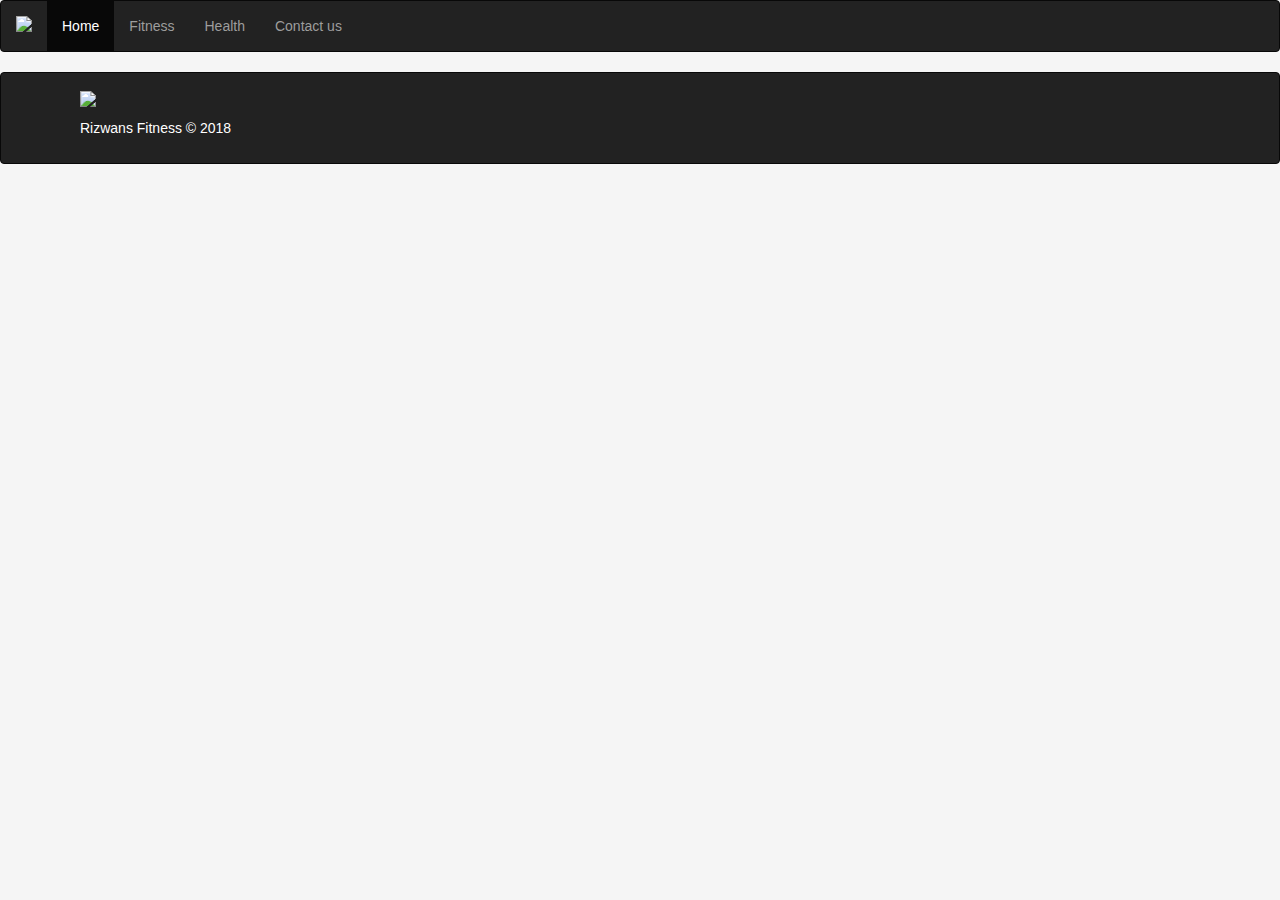
==== contactus.html @ ce3b8f6d "set links to different pages" ====
<!DOCTYPE html>
<html lang="en">
<head>
  <meta charset="UTF-8">
  <meta name="viewport" content="width=device-width, initial-scale=1.0">
  <meta http-equiv="X-UA-Compatible" content="ie=edge">

  <link rel="stylesheet" href="https://maxcdn.bootstrapcdn.com/bootstrap/3.3.7/css/bootstrap.min.css" integrity="sha384-BVYiiSIFeK1dGmJRAkycuHAHRg32OmUcww7on3RYdg4Va+PmSTsz/K68vbdEjh4u" crossorigin="anonymous">
  <link rel="stylesheet" href="style.css">
  <title>Rizwans Fitness Page</title>
</head>
<body>
  <nav class="navbar navbar-inverse">
    <div class="container-fluid">
      <!-- Brand and toggle get grouped for better mobile display -->
      <div class="navbar-header">
        <button type="button" class="navbar-toggle collapsed" data-toggle="collapse" data-target="#bs-example-navbar-collapse-1">
          <span class="sr-only">Toggle navigation</span>
          <span class="icon-bar"></span>
          <span class="icon-bar"></span>
          <span class="icon-bar"></span>
        </button>
        <a class="navbar-brand" href="#"><img src="C:\Users\TECH-W75\Documents\engineering-13\sparta-project-website\dumbell.png" class="logo"></a>
      </div>

      <!-- Collect the nav links, forms, and other content for toggling -->
      <div class="collapse navbar-collapse" id="bs-example-navbar-collapse-1">
        <ul class="nav navbar-nav">
          <li class="active"><a href="index.html">Home <span class="sr-only">(current)</span></a></li>
          <li><a href="fitness.html">Fitness</a></li>
          <li><a href="health.html">Health</a></li>
          <li><a href="contactus.html">Contact us</a></li>

        </ul>


      </div><!-- /.navbar-collapse -->
    </div><!-- /.container-fluid -->
  </nav>

<footer class="footer">
    <div class="navbar navbar-inverse navbar-bottom">
        <div class="navbar-inner">
            <div class="container">
              <div class="row">
                <div class="col-md-4">
                  <div class="footercontent">
                  <img src="C:\Users\TECH-W75\Documents\engineering-13\sparta-project-website\dumbell.png" class="logo"><p>Rizwans Fitness   &copy 2018 </p>

                </div>
                </div>

            </div>
        </div>
    </div>
</footer>

</body>
</html>
---- style.css ----
body {
  background-color: #F5F5F5;
}

.col-md-4 {
  margin: 10px;
}

.footercontent {
  color: white;
  line-height: 30px;
}



.col-md-3 {
  background: black;
  color: white;
  padding:10px;
  height: 300px;
}

.fitness {
  margin:10px;


}
.health {
  margin:10px;


}

.img-fluid {
  width:100%;
  height: 200px;
}

.goals {
  margin:10px;
}

.jumbotron {
  background-color: black;
}

.logo {
  width: auto;
  height: 25px;


}
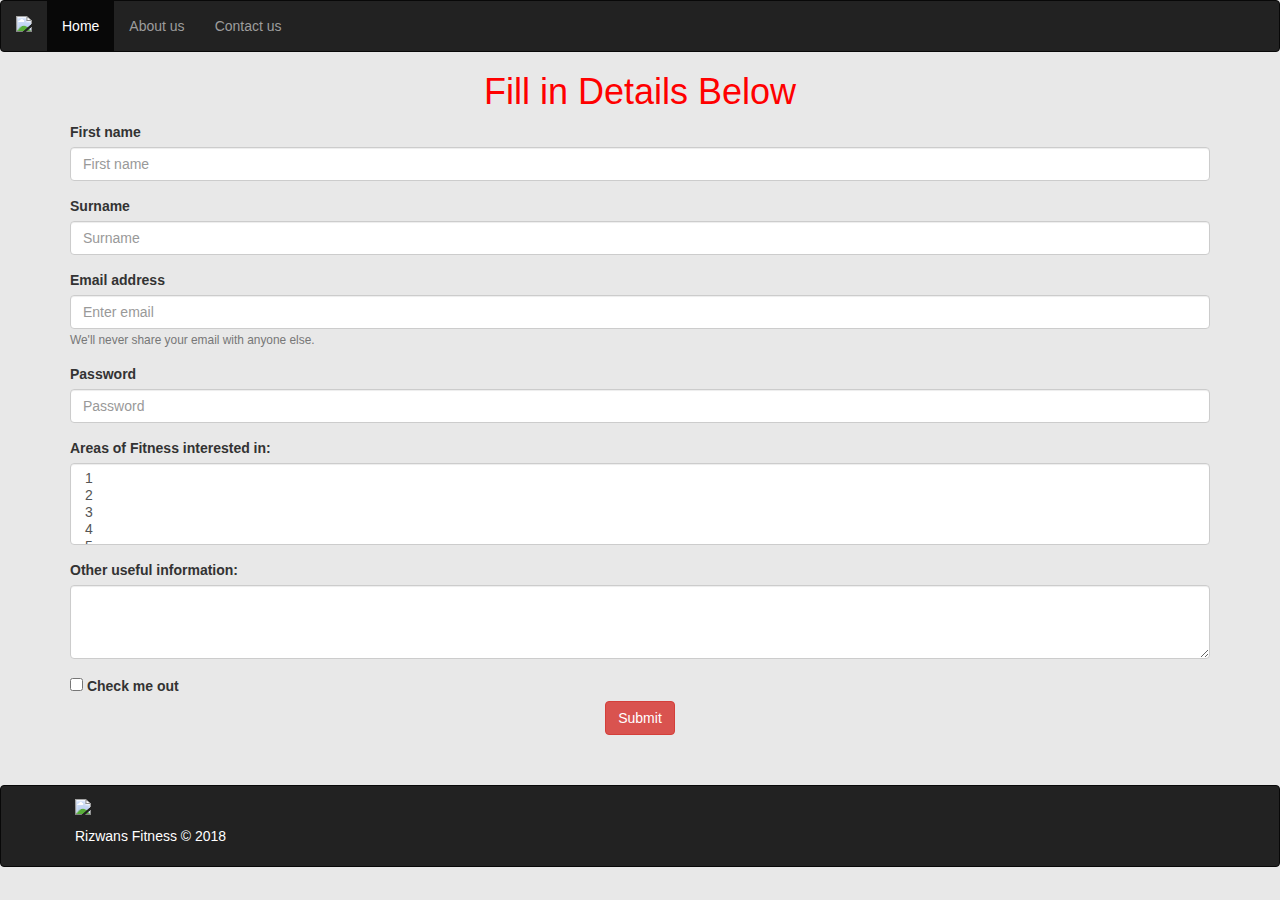
==== commit 869f51d0: "added final layout" ====
--- a/contactus.html
+++ b/contactus.html
@@ -8,11 +8,24 @@
   <link rel="stylesheet" href="https://maxcdn.bootstrapcdn.com/bootstrap/3.3.7/css/bootstrap.min.css" integrity="sha384-BVYiiSIFeK1dGmJRAkycuHAHRg32OmUcww7on3RYdg4Va+PmSTsz/K68vbdEjh4u" crossorigin="anonymous">
   <link rel="stylesheet" href="style.css">
   <title>Rizwans Fitness Page</title>
+  <style>
+  h1 {
+    text-align: center;
+    color: red;
+  }
+
+  .submit {
+    text-align: center;
+    margin-bottom: 50px;
+  }
+
+
+  </style>
 </head>
 <body>
   <nav class="navbar navbar-inverse">
     <div class="container-fluid">
-      <!-- Brand and toggle get grouped for better mobile display -->
+
       <div class="navbar-header">
         <button type="button" class="navbar-toggle collapsed" data-toggle="collapse" data-target="#bs-example-navbar-collapse-1">
           <span class="sr-only">Toggle navigation</span>
@@ -23,20 +36,74 @@
         <a class="navbar-brand" href="#"><img src="C:\Users\TECH-W75\Documents\engineering-13\sparta-project-website\dumbell.png" class="logo"></a>
       </div>
 
-      <!-- Collect the nav links, forms, and other content for toggling -->
+
       <div class="collapse navbar-collapse" id="bs-example-navbar-collapse-1">
         <ul class="nav navbar-nav">
           <li class="active"><a href="index.html">Home <span class="sr-only">(current)</span></a></li>
-          <li><a href="fitness.html">Fitness</a></li>
-          <li><a href="health.html">Health</a></li>
+          <li><a href="aboutus.html">About us</a></li>
           <li><a href="contactus.html">Contact us</a></li>
 
         </ul>
 
 
-      </div><!-- /.navbar-collapse -->
-    </div><!-- /.container-fluid -->
+      </div>
+    </div>
   </nav>
+
+  <h1>Fill in Details Below</h1>
+
+<form>
+  <div class="container">
+  <div class="form-group">
+    <label for="exampleInputEmail1">First name</label>
+    <input type="first" class="form-control" placeholder="First name">
+  </div>
+
+
+  <div class="form-group">
+    <label for="exampleInputEmail1">Surname</label>
+    <input type="first" class="form-control" placeholder="Surname">
+  </div>
+
+
+  <div class="form-group">
+    <label for="exampleInputEmail1">Email address</label>
+    <input type="email" class="form-control" id="exampleInputEmail1" aria-describedby="emailHelp" placeholder="Enter email">
+    <small id="emailHelp" class="form-text text-muted">We'll never share your email with anyone else.</small>
+  </div>
+  <div class="form-group">
+    <label for="exampleInputPassword1">Password</label>
+    <input type="password" class="form-control" id="exampleInputPassword1" placeholder="Password">
+  </div>
+
+  <div class="form-group">
+    <label for="exampleFormControlSelect2">Areas of Fitness interested in:</label>
+    <select multiple class="form-control" id="exampleFormControlSelect2">
+      <option>1</option>
+      <option>2</option>
+      <option>3</option>
+      <option>4</option>
+      <option>5</option>
+    </select>
+  </div>
+  <div class="form-group">
+    <label for="exampleFormControlTextarea1">Other useful information:</label>
+    <textarea class="form-control" id="exampleFormControlTextarea1" rows="3"></textarea>
+  </div>
+  <div class="form-check">
+    <input type="checkbox" class="form-check-input" id="exampleCheck1">
+    <label class="form-check-label" for="exampleCheck1">Check me out</label>
+  </div>
+  <div class="submit">
+  <button type="submit" class="btn btn-danger">Submit</button>
+  </div>
+
+
+
+
+
+</form>
+</div>
 
 <footer class="footer">
     <div class="navbar navbar-inverse navbar-bottom">
--- a/style.css
+++ b/style.css
@@ -1,10 +1,10 @@
 
 body {
-  background-color: #F5F5F5;
+  background-color: 	#E8E8E8;
 }
 
 .col-md-4 {
-  margin: 10px;
+  margin: 5px;
 }
 
 .footercontent {
@@ -17,12 +17,20 @@
 .col-md-3 {
   background: black;
   color: white;
-  padding:10px;
+  padding:5px;
   height: 300px;
+
 }
 
+hr {
+  border-style: solid none;
+  border-width: 2px 0;
+  margin-top: -40px;
+  margin-bottom: 40px;
+  color: red;
+}
 .fitness {
-  margin:10px;
+  margin:5px;
 
 
 }
@@ -43,6 +51,9 @@
 
 .jumbotron {
   background-color: black;
+  margin-top: -17px;
+  margin-left: -10px;
+  margin-right: -10px;
 }
 
 .logo {
@@ -51,3 +62,43 @@
 
 
 }
+
+
+#heading1 {
+  font-weight: bold;
+  text-align: center;
+  color: red;
+  letter-spacing: 2px;
+  font-size: 40px;
+
+}
+
+h2 {
+  color: red;
+  text-align: left;
+  letter-spacing: 2px;
+  font-weight: bold;
+  margin-bottom: 50px;
+}
+
+h3 {
+  color:red;
+  font-style: italic;
+  font-size: 17px;
+}
+
+h4 {
+  font-size: 14px;
+  font-style: normal;
+  text-align: center;
+  border:1px solid white;
+  padding: 1px;
+  line-height: 20px;
+}
+
+
+
+.welcomebanner {
+  color: #D0D0D0;
+  text-align: center;
+}
